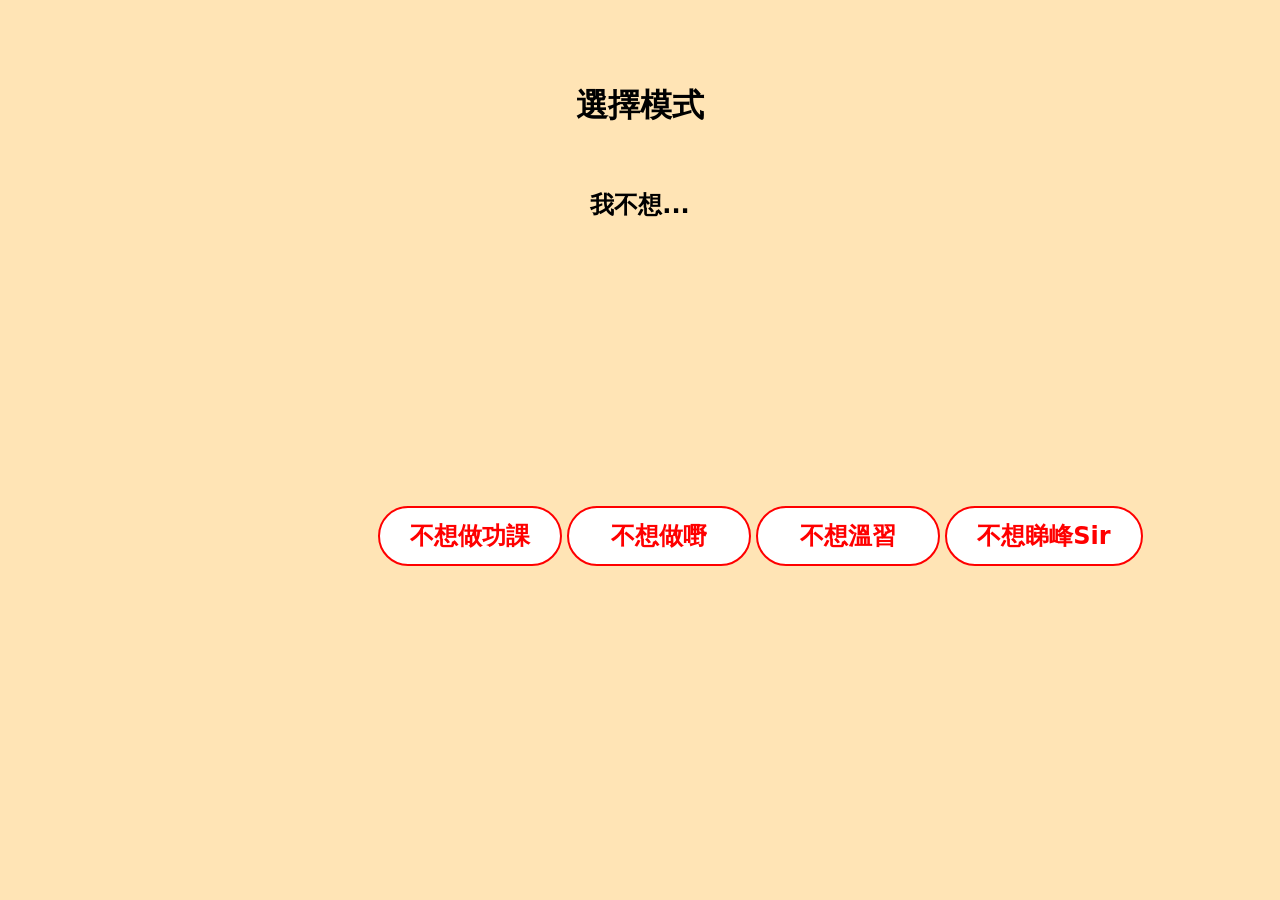
==== index.html @ 29a264a3 "md" ====
<!DOCTYPE html>
<html lang="zh-TW">
    <head>
        <title>Play Game Pls!</title>
        <meta charset="utf-8">
        <style>
            html{
                background-color: moccasin;
                font-family:system-ui, -apple-system, BlinkMacSystemFont, 'Segoe UI', Roboto, Oxygen, Ubuntu, Cantarell, 'Open Sans', 'Helvetica Neue', sans-serif;
            }
            header{
                color:black;
                margin: 5px auto;
                text-align: center;
                padding: 5px 20px;
                position: relative;
                top: 50px;
            }
            .btns{
                color:red;
                size: 1.1rem;
                position: relative;
                right:180px;
            }
            .btnsty{
                border: 2px solid red;
                margin: 5px auto;
                text-align: center;
                display: inline-block;    
                padding: 12px 30px;     
                min-width: 120px;       
                border-radius: 40px;
                font-size: 1.5rem;
                font-weight: bold;
                background-color: white;
                transition: all 0.3s ease;
                position: relative;
                top:300px;
                left:550px;
                gap:20px;

            }
            
            a{
                color:red;
                text-decoration: none;
                margin:20px 20px;
                gap:10px;
            }
        </style>
    </head>
    <body>
        <header>
            <h1>選擇模式</h1>
            <br>
            <h2>我不想...</h2>
        </header>
        <div class="btns">
        <a href="Homework.html" class="btnsty">不想做功課</a>
        <a href="do.html" class="btnsty">不想做嘢</a>
        <a href="Revison.html" class="btnsty">不想溫習</a>
        <a href="Video.html" class="btnsty">不想睇峰Sir</a>
        </div>
    </body>
</html>
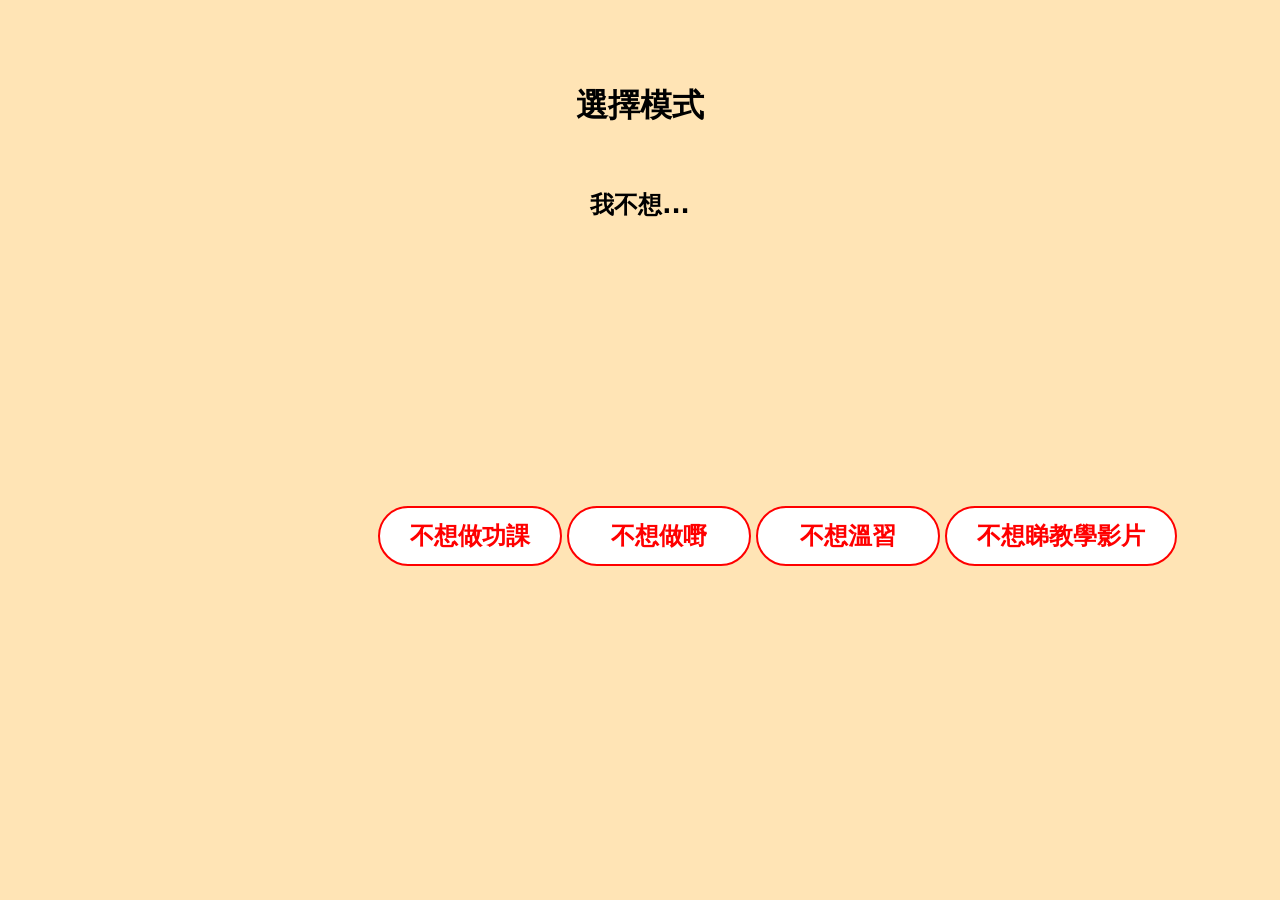
==== commit 77b6bf71: "added all pages" ====
--- a/index.html
+++ b/index.html
@@ -39,7 +39,7 @@
                 left:550px;
                 gap:20px;
 
-            }
+            } 
             
             a{
                 color:red;
@@ -59,7 +59,7 @@
         <a href="Homework.html" class="btnsty">不想做功課</a>
         <a href="do.html" class="btnsty">不想做嘢</a>
         <a href="Revison.html" class="btnsty">不想溫習</a>
-        <a href="Video.html" class="btnsty">不想睇峰Sir</a>
+        <a href="Video.html" class="btnsty">不想睇教學影片</a>
         </div>
     </body>
 </html>
